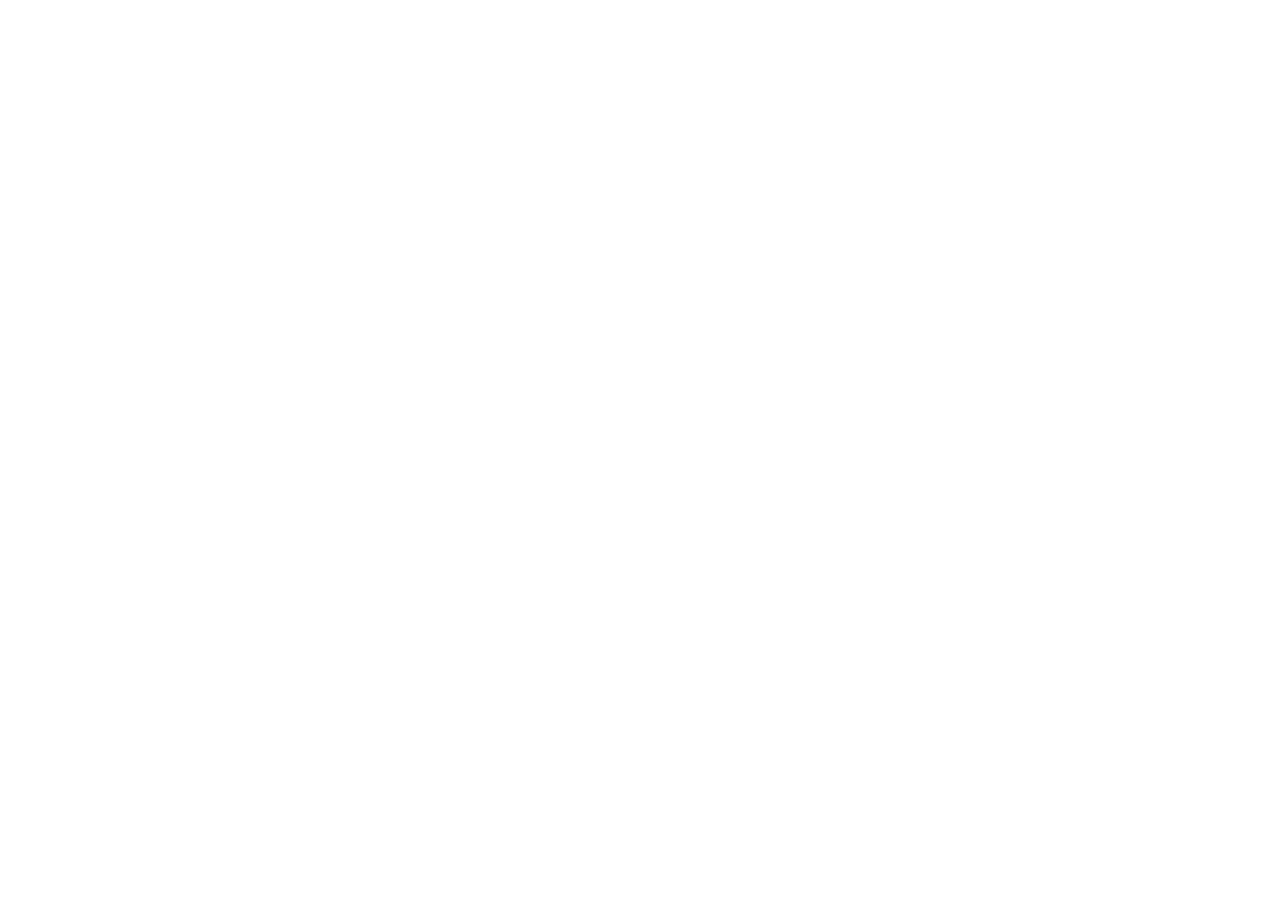
==== mail/index.html @ 319d4a9a "Script dell'esercizio Mail completato" ====
<!DOCTYPE html>
<html lang="en">
<head>
  <meta charset="UTF-8">
  <meta name="viewport" content="width=device-width, initial-scale=1.0">
  <meta http-equiv="X-UA-Compatible" content="ie=edge">
  <title>Mail</title>
  <!-- link al css -->
  <link rel="stylesheet" href="css/style.css">
  <!-- link al css -->
</head>
<body>


<!-- link allo script js -->
<script src="js/script.js" charset="utf-8"></script>
<!-- link allo script js -->
</body>
</html>
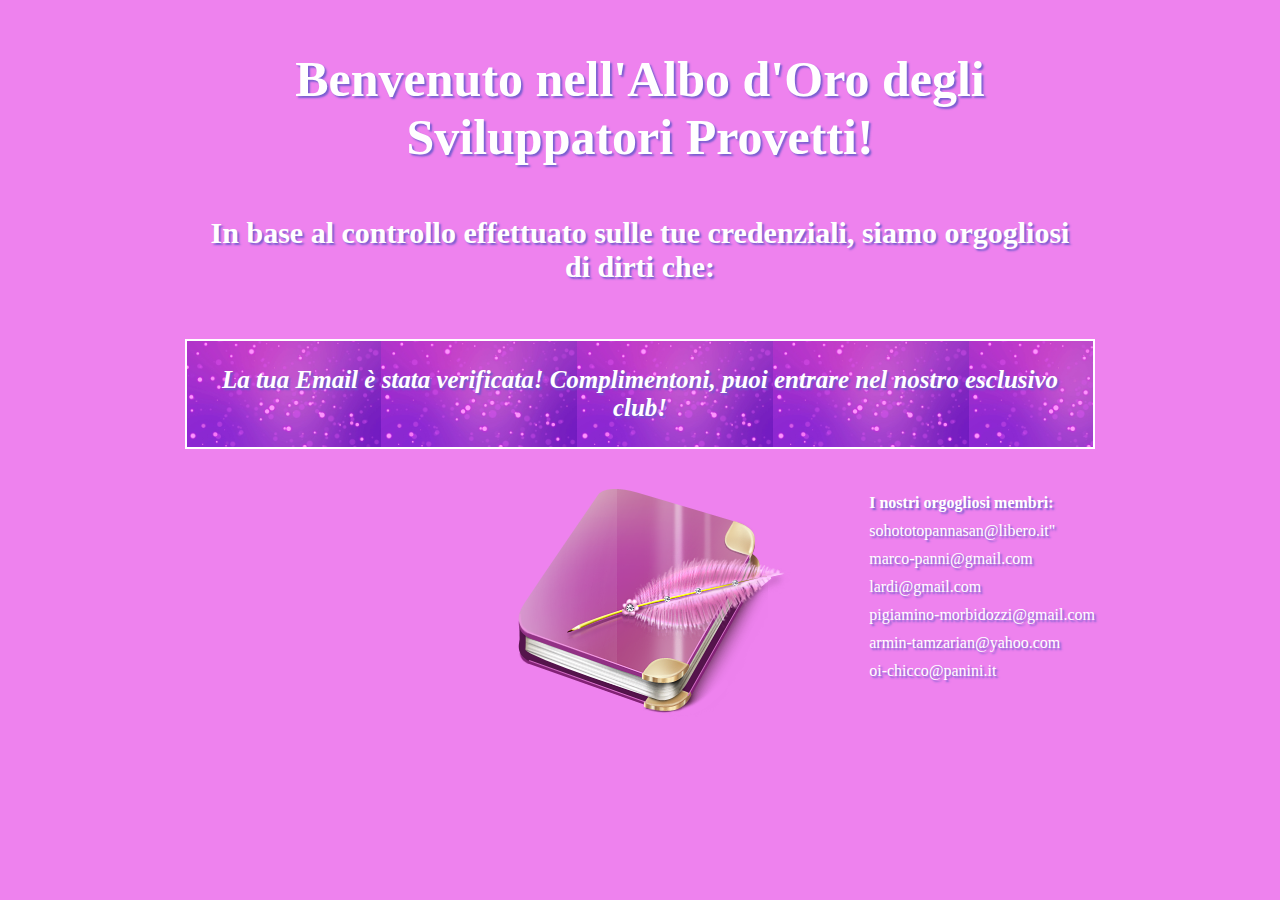
==== commit d406fb70: "Aggiunta interfaccia di prova con CSS. Esercizio Mail finito" ====
--- a/mail/index.html
+++ b/mail/index.html
@@ -10,6 +10,31 @@
   <!-- link al css -->
 </head>
 <body>
+  <main>
+    <div class="container text-center pd-25 text-white">
+      <h1 class="pd-25">Benvenuto nell'Albo d'Oro degli <br> Sviluppatori Provetti!</h1>
+      <h2 class="pd-25">In base al controllo effettuato sulle tue credenziali, siamo orgogliosi di dirti che:</h2>
+      <div class="box">
+        <h3 class="pd-25" id="message"></h3>
+      </div>
+      <div class="chart flex">
+        <div class="img-box flex">
+          <img src="img/note.webp" alt="Diario delle principesse">
+        </div>
+        <div class="albo flex">
+          <ul>
+            <li><h4>I nostri orgogliosi membri:</h4></li>
+            <li>sohototopannasan@libero.it"</li>
+            <li>marco-panni@gmail.com</li>
+            <li>lardi@gmail.com</li>
+            <li>pigiamino-morbidozzi@gmail.com</li>
+            <li>armin-tamzarian@yahoo.com</li>
+            <li>oi-chicco@panini.it</li>
+          </ul>
+        </div>
+      </div>
+    </div>
+  </main>
 
 
 <!-- link allo script js -->
--- a/mail/css/style.css
+++ b/mail/css/style.css
@@ -0,0 +1,75 @@
+
+*{
+  box-sizing: border-box;
+  margin: 0;
+  padding: 0;
+}
+
+body{
+ background-color: violet;
+ text-shadow: 2px 2px 2px rgba(106, 90, 205, 0.9);
+}
+
+h1{
+  font-size: 50px
+}
+
+h2{
+  font-size: 30px
+}
+
+h3{
+  font-size: 25px;
+  margin-top: 30px;
+  border: 2px solid white
+}
+.container{
+  width: 75%;
+  margin: auto;
+  justify-content: center;
+}
+
+.box{
+  background-image: url(../img/bg.png);
+  background-size: contain;
+}
+
+.chart{
+  flex-basis: 100%;
+  justify-content: space-between;
+  margin-top: 40px
+}
+
+.img-box{
+  flex-basis: 66.6%;
+  justify-content: flex-end;
+}
+
+.albo{
+  flex-basis: 33.33%;
+  justify-content: flex-end;
+  text-align: left;
+}
+
+.flex{
+  display: flex
+}
+
+.text-center{
+  text-align: center;
+}
+
+.text-white{
+  color: #fff
+}
+.pd-25{
+  padding: 25px
+}
+
+ul{
+  list-style: none
+}
+
+li{
+  padding: 5px 0
+}
